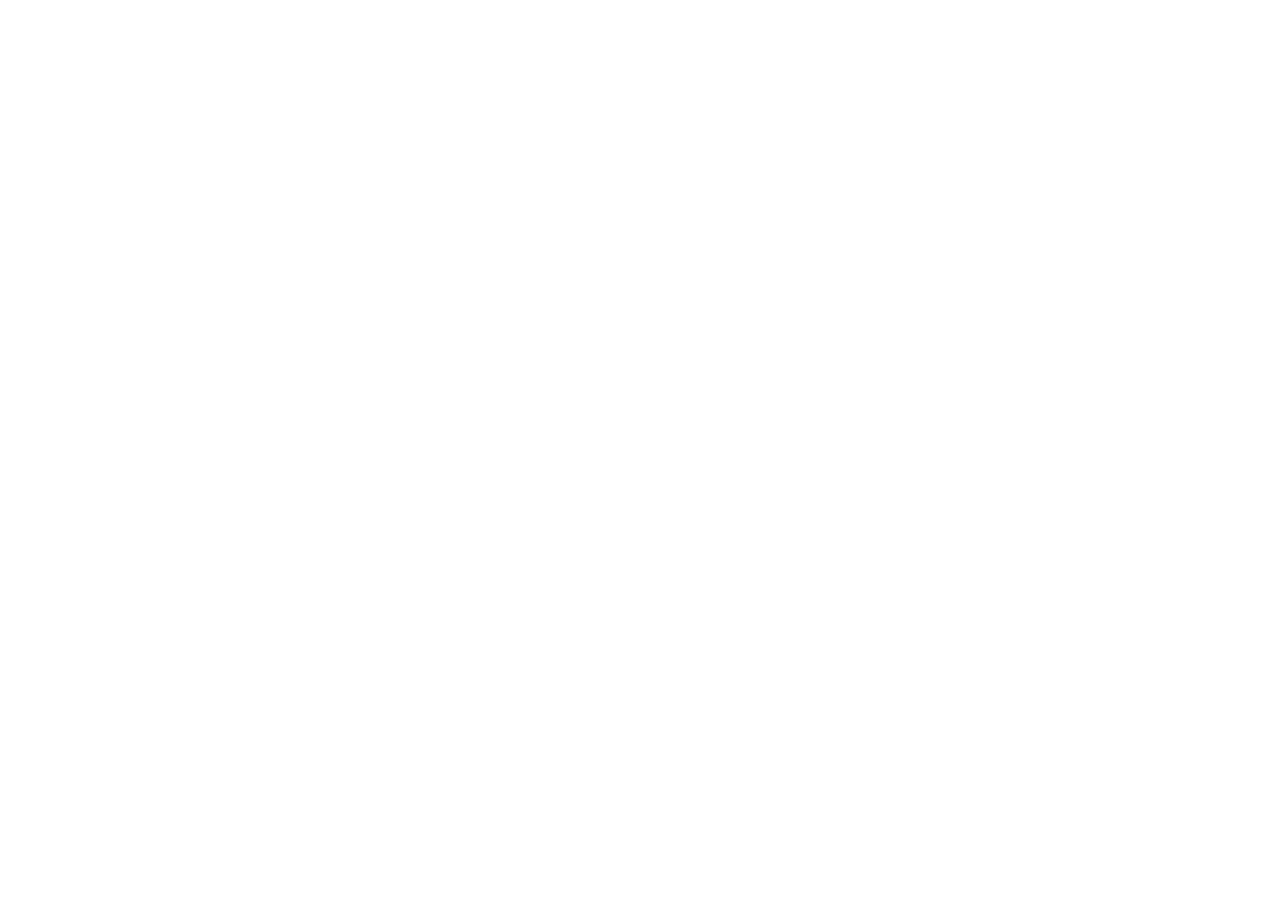
==== index2.html @ 43d0b3c0 "css abd index2 html projecr add" ====
<!DOCTYPE html>
<html lang="en">

      <head>
      <title>CSS Template</title>
      <meta charset="utf-8">
      <meta name="viewport" content="width=device-width, initial-scale=1">

      </head>


  <body>


  </body>

</html>
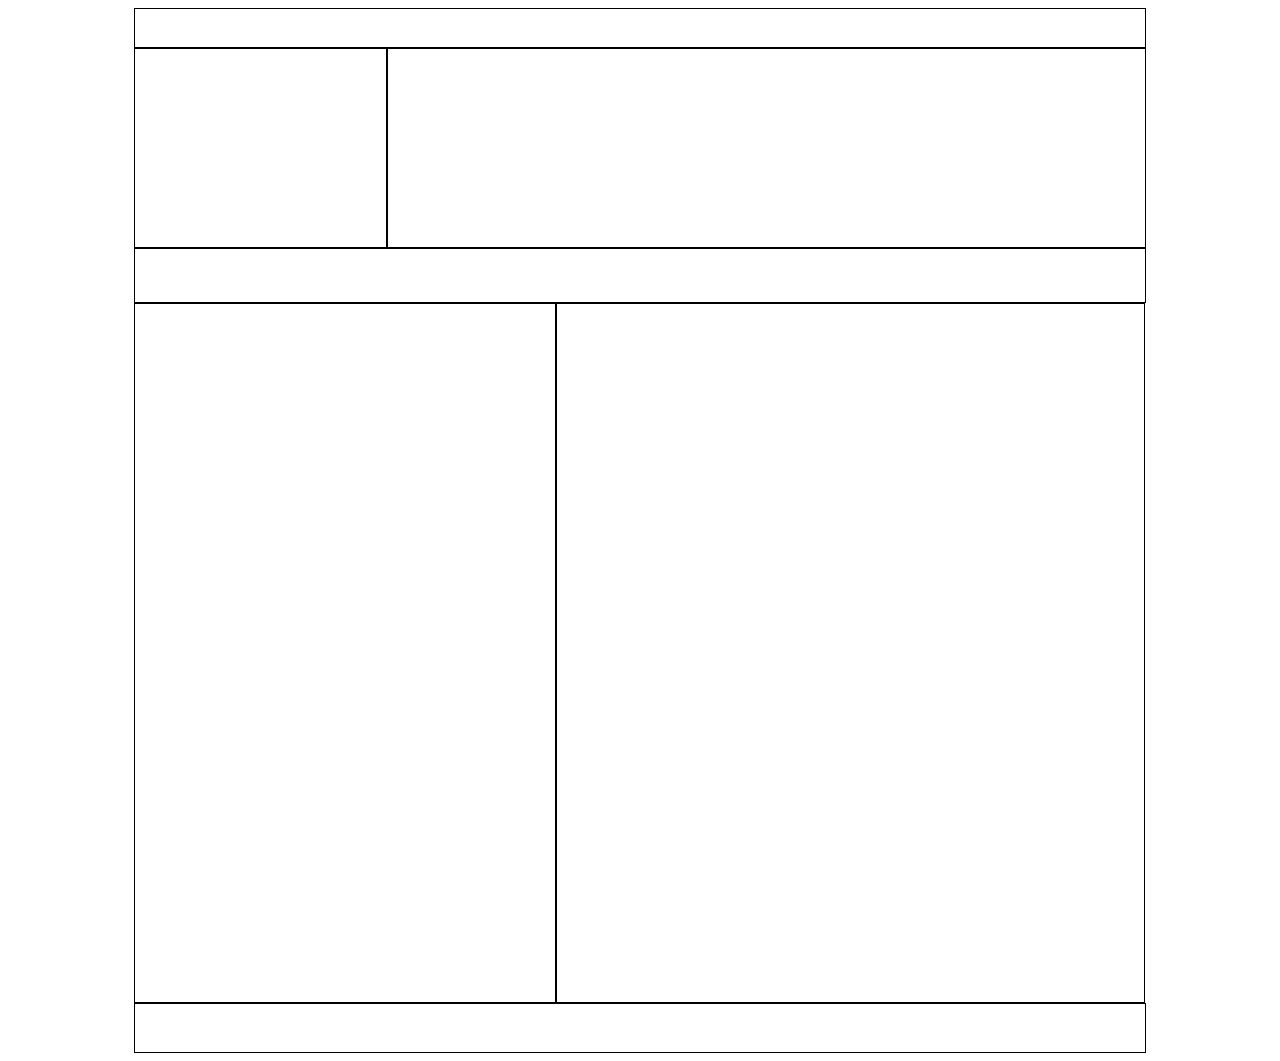
==== commit 2694995a: "modify to two files" ====
--- a/index2.html
+++ b/index2.html
@@ -1,17 +1,48 @@
 <!DOCTYPE html>
+
 <html lang="en">
 
       <head>
-      <title>CSS Template</title>
+      <title>HOME</title>
       <meta charset="utf-8">
       <meta name="viewport" content="width=device-width, initial-scale=1">
+      <link rel="stylesheet" type="text/css" href="css-1.css">
 
       </head>
 
 
   <body>
+       <div class="wrapper">
 
+         <div class="row">
+           <!-- <div>  header top <marquee>A scrolling text created with HTML Marquee element.</marquee></div> -->
+           <div class="col-12 top-header-height" > </div>
+         </div>
+          <div class="row">
+           <!-- <div>   header btm</div> -->
+           <div class="col-3 header-height"> </div>
+           <div class="col-9 header-height"> </div>
+         </div>
 
+         <div class="row">
+           <!-- <div>   nav btm</div> -->
+           <div class="col-12 menu-height"> </div>
+          
+         </div>
+
+          <div class="row">
+           <!-- <div>   content btm</div> -->
+           <div class="col-5 content-height"> </div>
+           <div class="col-7 content-height"> </div>
+         </div>
+
+         <div class="row">
+           <!-- <div>   footer btm</div> -->
+           <div class="col-12 footer-height"> </div>
+          
+         </div>
+
+       </div>
   </body>
 
 </html>--- a/css-1.css
+++ b/css-1.css
@@ -0,0 +1,55 @@
+
+.col-1{width: 8.33%;}
+.col-2{width: 16.66%;}
+.col-3{width: 25%;}
+.col-4{width: 33.33%;}
+.col-5{width: 41.66%;}
+.col-6{width: 50%;}
+.col-7{width: 58.33%;}
+.col-8{width: 66.66%;}
+.col-9{width: 75%;}
+.col-10{width: 78.33%;}
+.col-11{width: 91.66%;}
+.col-12{width: 100%;}
+
+
+[class *='col-']
+{
+	float: left;
+	box-sizing: border-box;
+	border: 1px solid;
+}
+
+
+.row:after{
+	content: '';
+	clear: both;
+	display: block;
+}
+.wrapper{
+
+	width: 80%;
+	height: auto;
+	margin: 0 auto;
+	
+}
+
+
+.top-header-height{
+      height: 40px;
+}
+.header-height{
+	 height: 200px;
+}
+.menu-height{
+	height: 55px;
+}
+
+.content-height{
+	height: 700px;
+}
+
+
+.footer-height{
+	height: 50px;
+}
